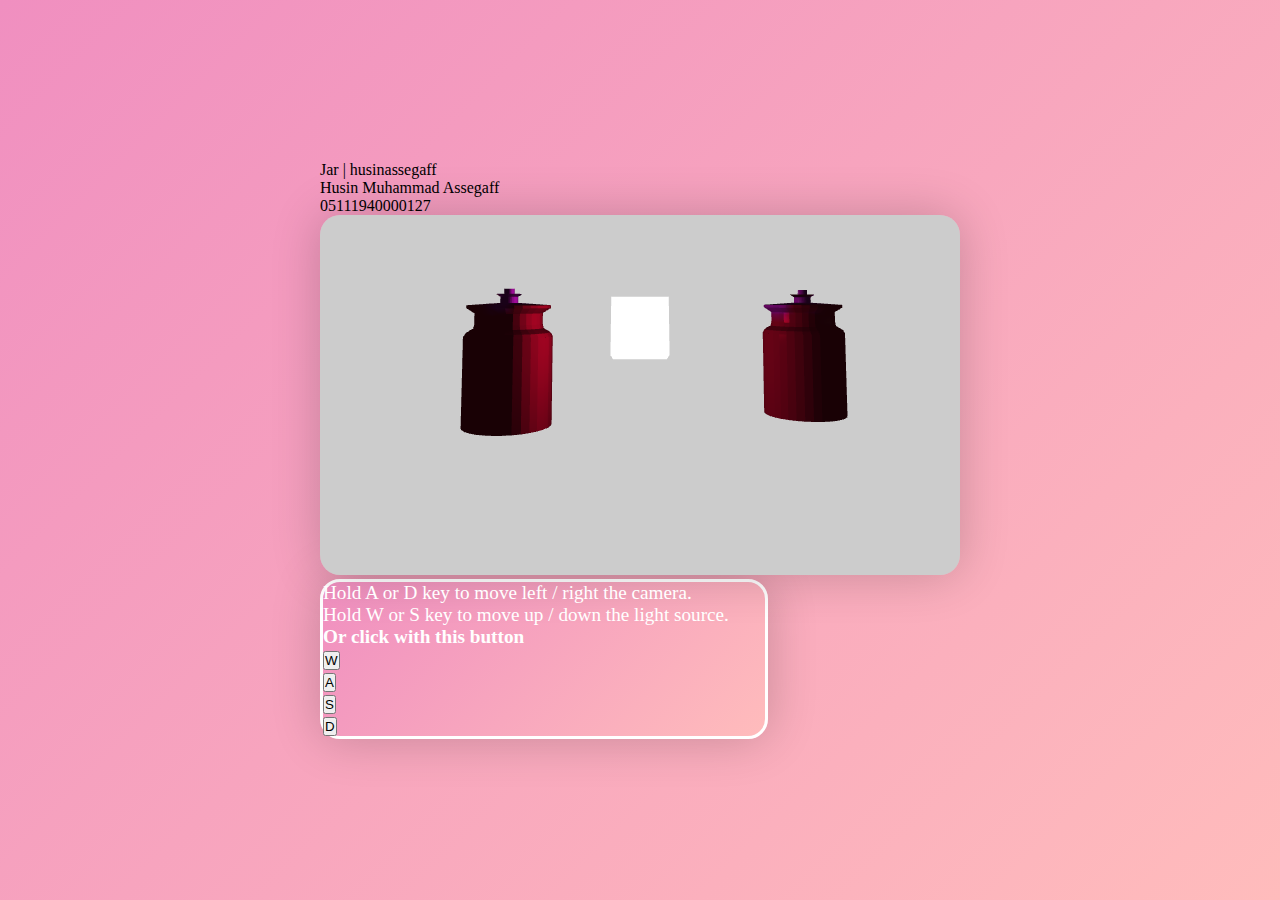
==== assignment-3.html @ b41e1793 "add assignment-3" ====
<!DOCTYPE html>
<html lang="en">
<head>
    <meta charset="UTF-8">
    <meta http-equiv="X-UA-Compatible" content="IE=edge">
    <meta name="viewport" content="width=device-width, initial-scale=1.0">
    <title>Jar | Husin Muhammad Assegaff</title>
    <link rel="stylesheet" href="/css/style-2.css" />

    <!-- Bootstrap -->
    <link href="https://cdn.jsdelivr.net/npm/bootstrap@5.0.2/dist/css/bootstrap.min.css" rel="stylesheet" integrity="sha384-EVSTQN3/azprG1Anm3QDgpJLIm9Nao0Yz1ztcQTwFspd3yD65VohhpuuCOmLASjC" crossorigin="anonymous">
    <script src="https://cdn.jsdelivr.net/npm/bootstrap@5.0.2/dist/js/bootstrap.bundle.min.js" integrity="sha384-MrcW6ZMFYlzcLA8Nl+NtUVF0sA7MsXsP1UyJoMp4YLEuNSfAP+JcXn/tWtIaxVXM" crossorigin="anonymous"></script>

    <!-- File Js -->
    <script src="./js/assignment-3/gl-matrix-min.js"></script>
    <script defer src="./js/assignment-3/functions.js"></script>
    <script defer src="./js/assignment-3/Cube.js"></script>
    <script defer src="./js/assignment-3/Jar.js"></script>
    <script defer src="./js/assignment-3/main.js"></script>

</head>
    <body>
        <div class="container  text-center text-white">
            <div class="my-3">
                <div class="h1">Jar | husinassegaff</div>
                <div class="h3">Husin Muhammad Assegaff</div>
                <div class="h5">05111940000127</div>
            </div>
            
            <div class="row">

                <div class="col-6">
                    <div class="mb-3">
                        <canvas width="640" height="360" class="myCanvas" id="myCanvas">
                            Your Browser doesn't support Canvas
                        </canvas>
                    </div>
                </div>

                <div class="col-md-6">
                    <div class="py-3 container-wasd mx-auto">

                        <div class="px-2">
                            <p>Hold A or D key to move left / right the camera.</p>
                            <p>Hold W or S key to move up / down the light source.</p>
                        </div>

                        <p><strong>Or click with this button</strong></p>
                        <button id="myButton-w" type="button" class="btn btn-dark btn-lg mb-2">W</button>
                        <div class="d-flex justify-content-center mb-2">
                            <div class="p-2">
                                <button id="myButton-a" type="button" class="btn btn-dark btn-lg">A</button>
                            </div>
                            <div class="p-2">
                                <button id="myButton-s" type="button" class="btn btn-dark btn-lg">S</button>
                            </div>
                            <div class="p-2">
                                <button id="myButton-d" type="button" class="btn btn-dark btn-lg">D</button>
                            </div>
                        </div>
                    </div>
                </div>
            </div>
        </div>
    </body>
</html>
---- css/style-2.css ----
* {
    box-sizing: border-box;
    margin: 0;
    padding: 0;
}

body {
    display: flex;
    justify-content: center;
    align-items: center;
    flex-direction: column;
    min-height: 100vh;
    background: linear-gradient(135deg, #F08FC0, #FFBCBC)
}


.myCanvas {
    box-shadow : 0px 0px 50px rgba(0, 0, 0, 0.2);
    border-radius: 20px;

}

.container-wasd {
    box-shadow : 0px 0px 50px rgba(0, 0, 0, 0.2);
    border-radius: 20px;
    border-color: white;
    border-style: solid;
    border-width: 3px;
    background: linear-gradient(135deg, #F08FC0, #FFBCBC);
    color: white;
    font-size: 1.2rem;
    width: 70%;
}
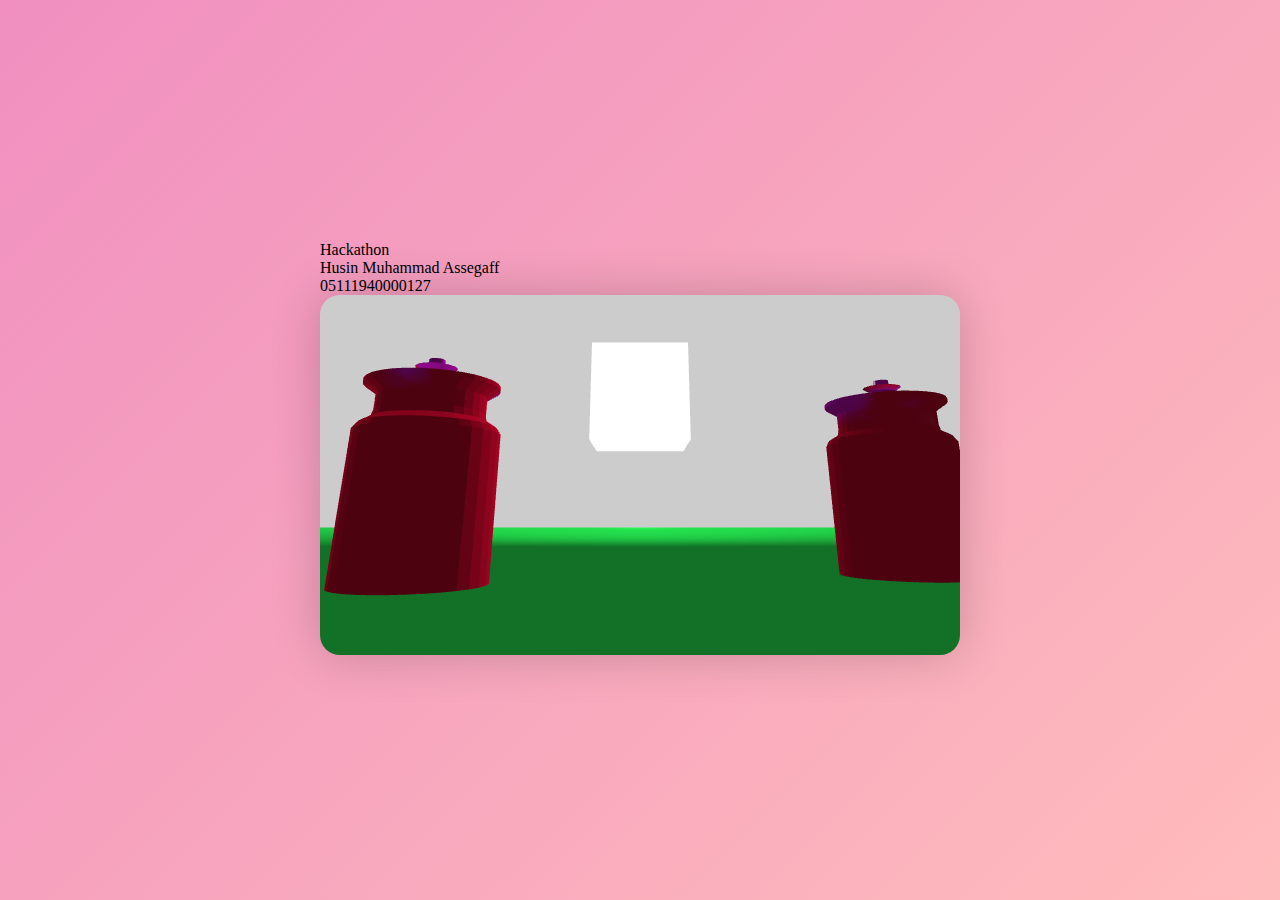
==== commit 4dc82570: "Challenge #3" ====
--- a/assignment-3.html
+++ b/assignment-3.html
@@ -4,7 +4,7 @@
     <meta charset="UTF-8">
     <meta http-equiv="X-UA-Compatible" content="IE=edge">
     <meta name="viewport" content="width=device-width, initial-scale=1.0">
-    <title>Jar | Husin Muhammad Assegaff</title>
+    <title>My Lovely WebGL - 05111940000127</title>
     <link rel="stylesheet" href="/css/style-2.css" />
 
     <!-- Bootstrap -->
@@ -15,6 +15,7 @@
     <script src="./js/assignment-3/gl-matrix-min.js"></script>
     <script defer src="./js/assignment-3/functions.js"></script>
     <script defer src="./js/assignment-3/Cube.js"></script>
+    <script defer src="./js/assignment-3/Plane.js"></script>
     <script defer src="./js/assignment-3/Jar.js"></script>
     <script defer src="./js/assignment-3/main.js"></script>
 
@@ -22,14 +23,14 @@
     <body>
         <div class="container  text-center text-white">
             <div class="my-3">
-                <div class="h1">Jar | husinassegaff</div>
+                <div class="h1">Hackathon</div>
                 <div class="h3">Husin Muhammad Assegaff</div>
                 <div class="h5">05111940000127</div>
             </div>
             
             <div class="row">
 
-                <div class="col-6">
+                <div class="col-12">
                     <div class="mb-3">
                         <canvas width="640" height="360" class="myCanvas" id="myCanvas">
                             Your Browser doesn't support Canvas
@@ -37,7 +38,7 @@
                     </div>
                 </div>
 
-                <div class="col-md-6">
+                <!-- <div class="col-md-6">
                     <div class="py-3 container-wasd mx-auto">
 
                         <div class="px-2">
@@ -59,7 +60,7 @@
                             </div>
                         </div>
                     </div>
-                </div>
+                </div> -->
             </div>
         </div>
     </body>
